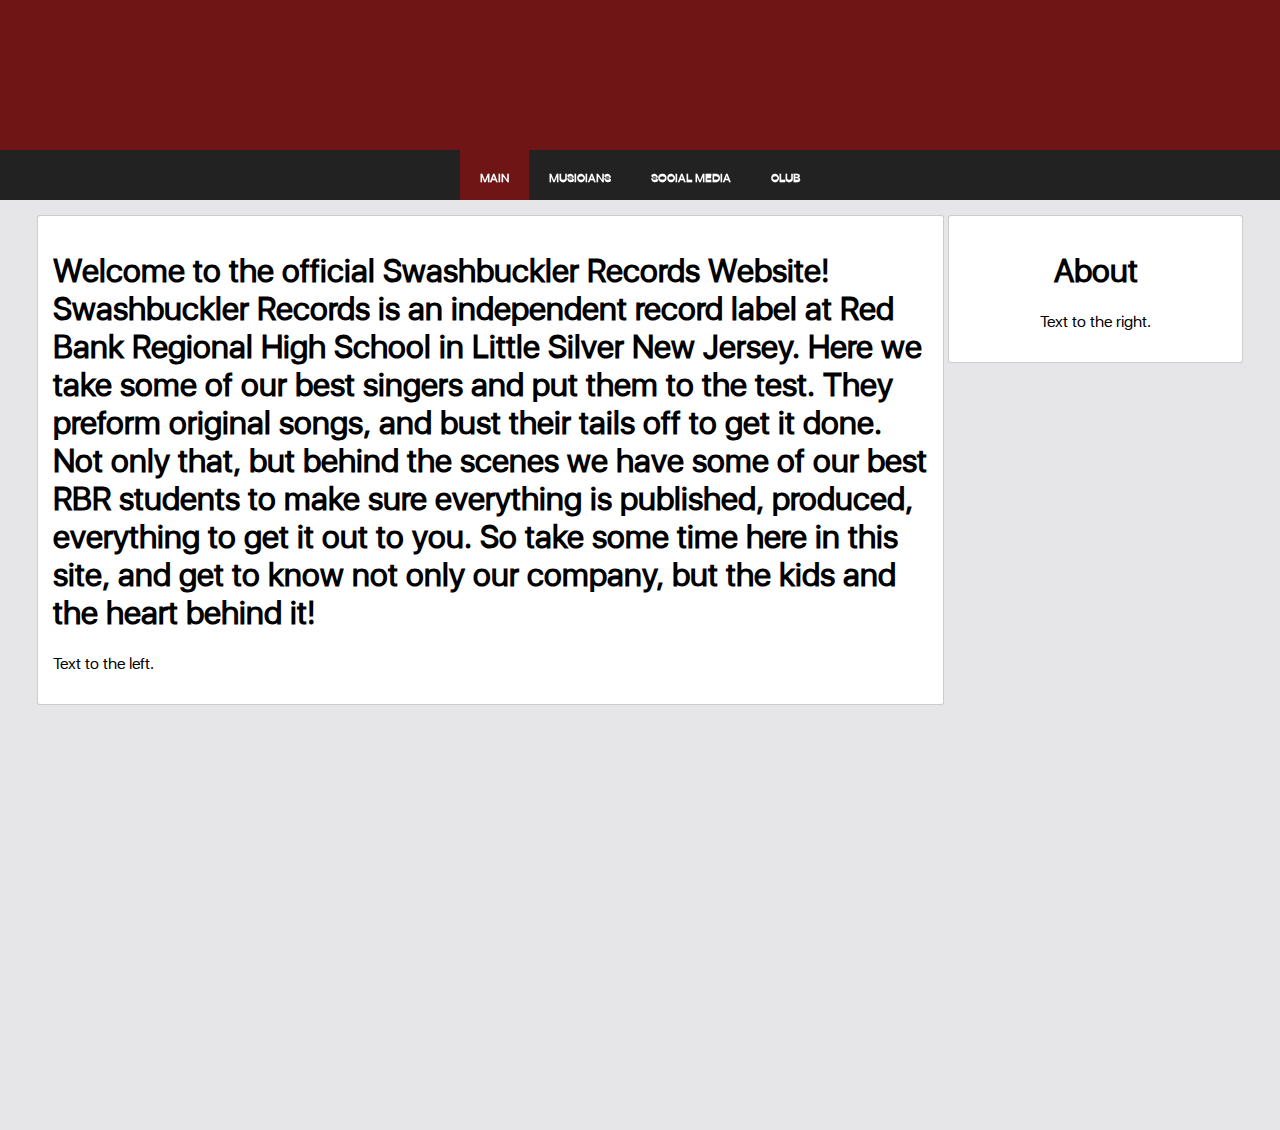
==== index.html @ b7e54ff3 "Link to club page" ====
<html>
  <head>
    <link rel="stylesheet" type="text/css" href="css/style.css">
    <script src="js/run.js"></script>
  </head>
  <body>
    <div id='nav'>
      <ul>
        <li id="inactive" class="hvr-fade">Main</li>
        <li class="hvr-fade" onClick="openLink('musicians.html')">Musicians</li>
        <li class="hvr-fade" onClick="openLink('socialmedia.html')">Social Media</li>
        <li class="hvr-fade" onClick="openLink('club.html')">Club</li>
      </ul>
    </div>
    <div id='container'>
     <center>
      <div id='inner-container-left'> 
        <!-- EDIT IN HERE -->
        <h1>Welcome to the official Swashbuckler Records Website! Swashbuckler Records is an independent record label at Red Bank Regional High School in Little Silver New Jersey. Here we take some of our best singers and put them to the test. They preform original songs, and bust their tails off to get it done. Not only that, but behind the scenes we have some of our best RBR students to make sure everything is published, produced, everything to get it out to you. So take some time here in this site, and get to know not only our company, but the kids and the heart behind it!</h1>
        <p>Text to the left.</p>
      </div>
    
      <div id='inner-container-right'>
        <!-- EDIT IN HERE -->
        <h1>About</h1>
        <p>Text to the right.</p>
      </div>
     </center>
    </div>
</body>
---- css/style.css ----
@font-face {
  font-family: SanFranciscoDisplay;
  src: url('../fonts/System San Francisco Display Regular.ttf');
}
body { 
  background-color:#701516;
  image-rendering: pixelated;
  height:100%;
  padding:0;
  margin:0;
  font-family:SanFranciscoDisplay;
  background-image:url('../images/logo.png'); 
  background-position:50% -2%;
  background-repeat: no-repeat;
}
html {
  height:100%;
}
#nav { 
  margin-top:150px;
  background-color:#222222;
  width:100%;
  height:55px;
  max-height:50px;
  text-align:center;
  color:white;
}
#logo {
  padding:15px;
}
#nav ul {
  list-style-type:none;
  padding:0;
  margin:0;
  max-height:inherit;
}
#nav ul li {
  display:inline-block;
  max-height:inherit;
  padding:20px;
  font-size:75%;
  font-weight:bold;
  box-sizing: border-box;
  text-transform: uppercase;
  margin-left:-2px;
  margin-right:-2px;
  cursor:pointer;
}
#container {
  background-color:#E6E6E8;
  height:100%;
  padding:15px;
  display:block;
}
#inner-container-left {
  text-align:left;
  background-color:white;
  border-radius:3px;
  border:1px solid rgba(0,0,0,0.2);
  padding:15px;
  width:70%;
  display:inline-block;
  vertical-align:top;
}
#inner-container-right {
  display:inline-block;
  width:20.99%;
  background-color:white;
  border-radius:3px;
  border:1px solid rgba(0,0,0,0.2);
  vertical-align:top;
  padding:15px; 
  text-align:center;
}
/* Fade */
.hvr-fade {
  display: inline-block;
  vertical-align: middle;
  -webkit-transform: translateZ(0);
  transform: translateZ(0);
  box-shadow: 0 0 1px rgba(0, 0, 0, 0);
  -webkit-backface-visibility: hidden;
  backface-visibility: hidden;
  -moz-osx-font-smoothing: grayscale;
  overflow: hidden;
  -webkit-transition-duration: 0.3s;
  transition-duration: 0.3s;
  -webkit-transition-property: color, background-color;
  transition-property: color, background-color;
}
.hvr-fade:hover, .hvr-fade:focus, .hvr-fade:active {
  background-color: #701516;
}
#inactive.hvr-fade {
  background-color:#701516;
}
a, a:active {
color: #FFFFFF;
text-decoration:none;
}
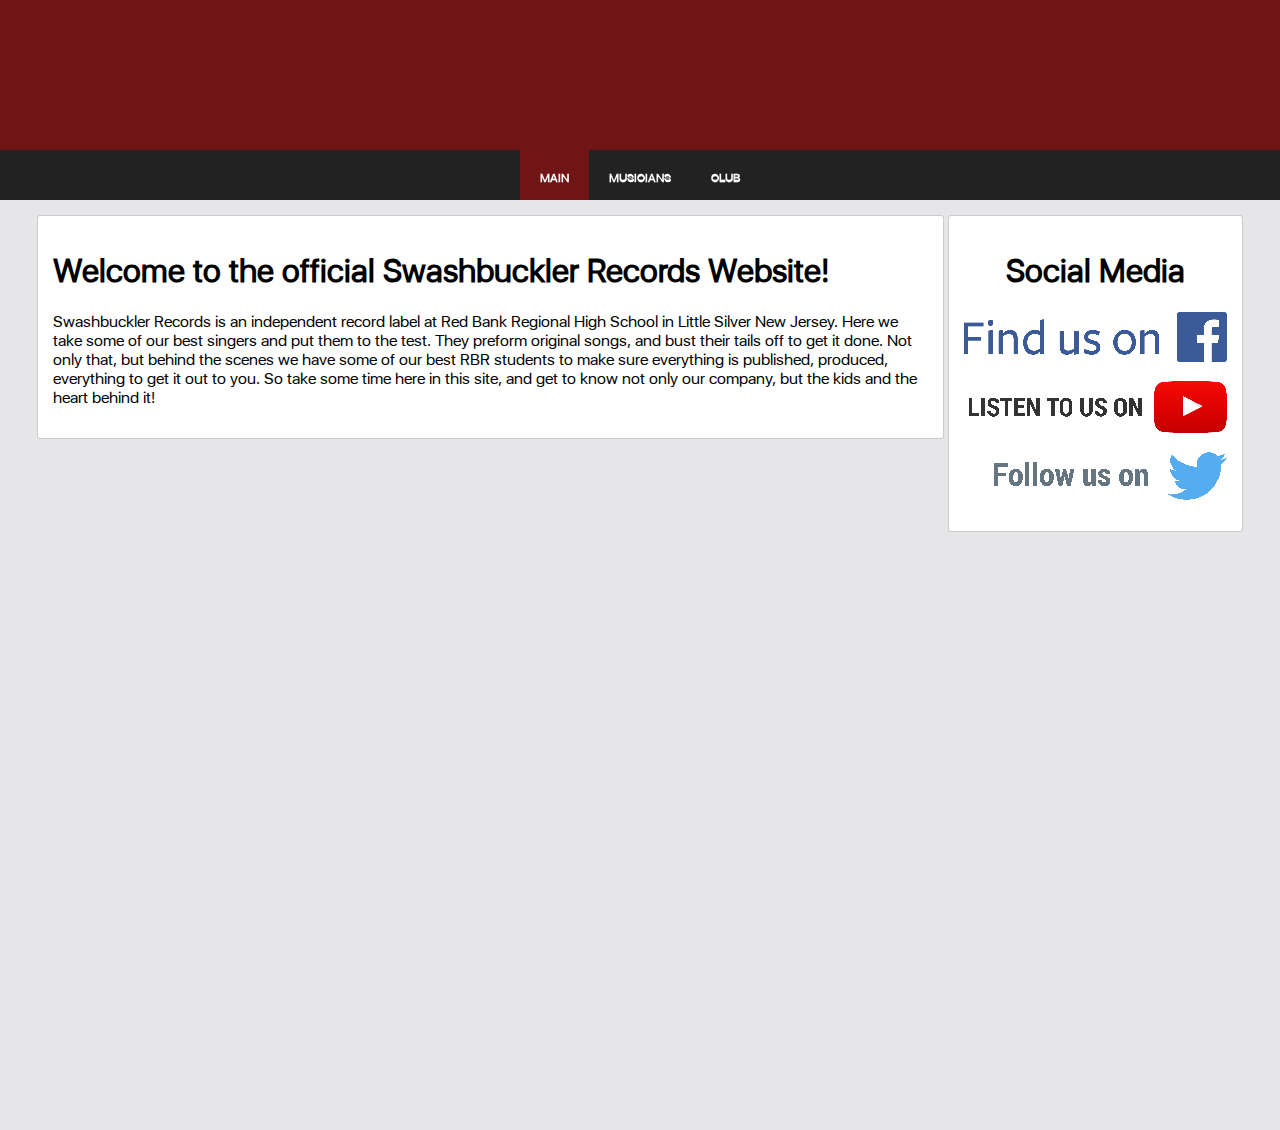
==== commit 1814d658: "Fuckload of changes. (Please add links to social media.)" ====
--- a/index.html
+++ b/index.html
@@ -8,22 +8,25 @@
       <ul>
         <li id="inactive" class="hvr-fade">Main</li>
         <li class="hvr-fade" onClick="openLink('musicians.html')">Musicians</li>
-        <li class="hvr-fade" onClick="openLink('socialmedia.html')">Social Media</li>
         <li class="hvr-fade" onClick="openLink('club.html')">Club</li>
       </ul>
     </div>
     <div id='container'>
      <center>
-      <div id='inner-container-left'> 
+      <div id='inner-container-left'>
         <!-- EDIT IN HERE -->
-        <h1>Welcome to the official Swashbuckler Records Website! Swashbuckler Records is an independent record label at Red Bank Regional High School in Little Silver New Jersey. Here we take some of our best singers and put them to the test. They preform original songs, and bust their tails off to get it done. Not only that, but behind the scenes we have some of our best RBR students to make sure everything is published, produced, everything to get it out to you. So take some time here in this site, and get to know not only our company, but the kids and the heart behind it!</h1>
-        <p>Text to the left.</p>
+        <h1>Welcome to the official Swashbuckler Records Website!</h1>
+        <p>
+          Swashbuckler Records is an independent record label at Red Bank Regional High School in Little Silver New Jersey. Here we take some of our best singers and put them to the test. They preform original songs, and bust their tails off to get it done. Not only that, but behind the scenes we have some of our best RBR students to make sure everything is published, produced,
+          everything to get it out to you. So take some time here in this site, and get to know not only our company,
+          but the kids and the heart behind it!
+        </p>
       </div>
-    
+
       <div id='inner-container-right'>
         <!-- EDIT IN HERE -->
-        <h1>About</h1>
-        <p>Text to the right.</p>
+        <h1>Social Media</h1>
+        <p id='social'>Loading social media...</p>
       </div>
      </center>
     </div>
--- a/css/style.css
+++ b/css/style.css
@@ -2,21 +2,21 @@
   font-family: SanFranciscoDisplay;
   src: url('../fonts/System San Francisco Display Regular.ttf');
 }
-body { 
+body {
   background-color:#701516;
   image-rendering: pixelated;
   height:100%;
   padding:0;
   margin:0;
   font-family:SanFranciscoDisplay;
-  background-image:url('../images/logo.png'); 
+  background-image:url('../images/logo.png');
   background-position:50% -2%;
   background-repeat: no-repeat;
 }
 html {
   height:100%;
 }
-#nav { 
+#nav {
   margin-top:150px;
   background-color:#222222;
   width:100%;
@@ -24,6 +24,10 @@
   max-height:50px;
   text-align:center;
   color:white;
+  -webkit-user-select: none;
+  -moz-user-select: none;
+  -ms-user-select: none;
+  user-select: none;
 }
 #logo {
   padding:15px;
@@ -69,7 +73,7 @@
   border-radius:3px;
   border:1px solid rgba(0,0,0,0.2);
   vertical-align:top;
-  padding:15px; 
+  padding:15px;
   text-align:center;
 }
 /* Fade */
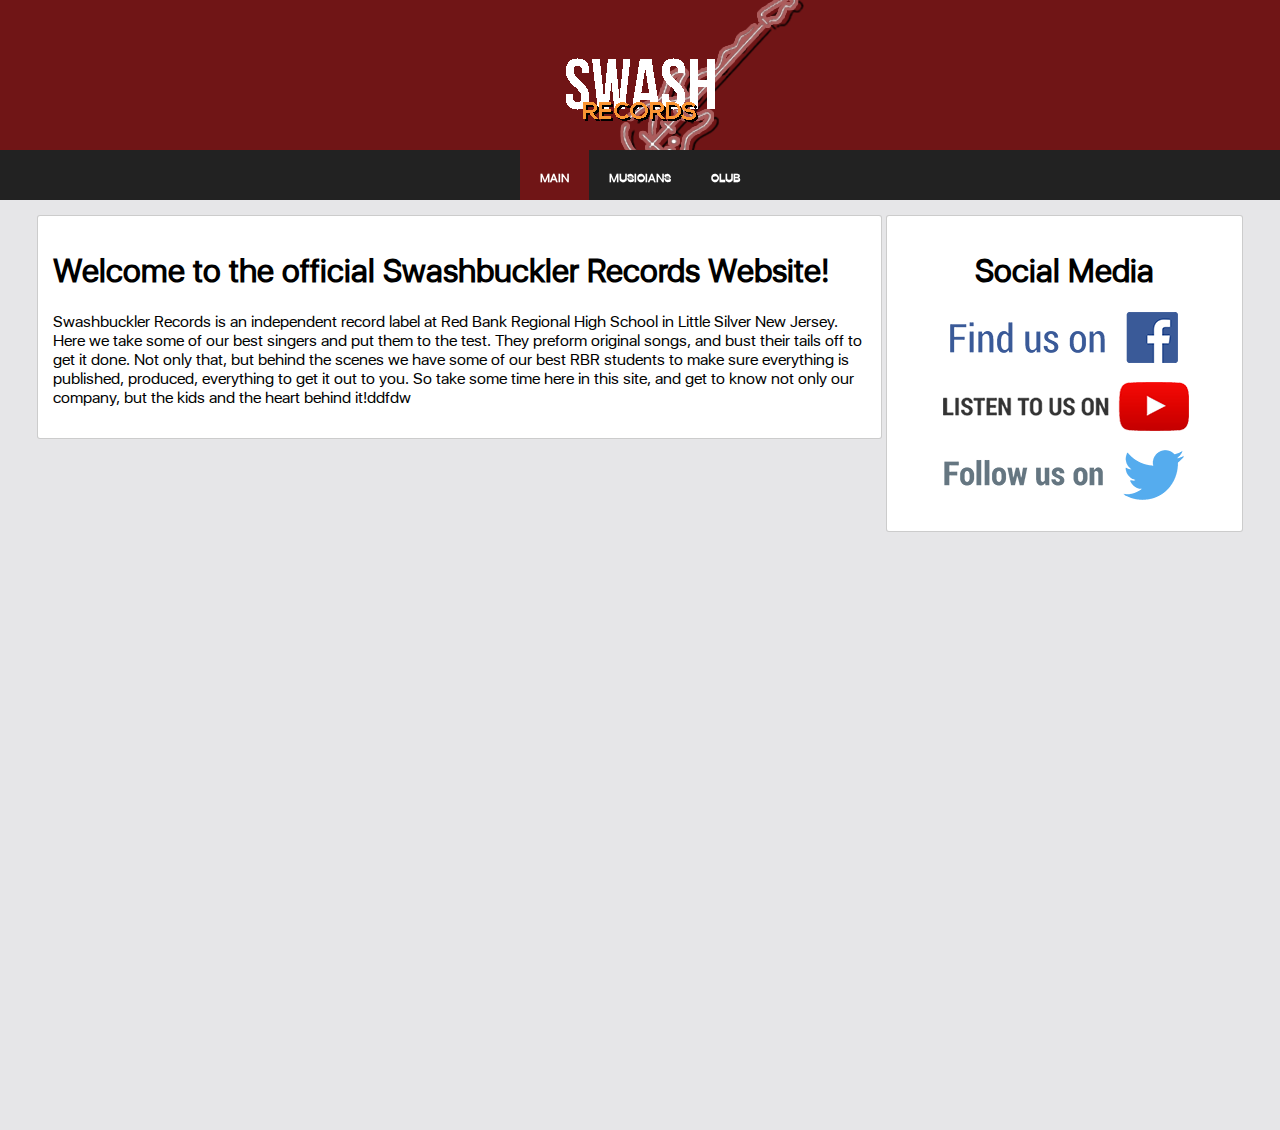
==== commit ca0c3198: "Update index.html" ====
--- a/index.html
+++ b/index.html
@@ -19,7 +19,7 @@
         <p>
           Swashbuckler Records is an independent record label at Red Bank Regional High School in Little Silver New Jersey. Here we take some of our best singers and put them to the test. They preform original songs, and bust their tails off to get it done. Not only that, but behind the scenes we have some of our best RBR students to make sure everything is published, produced,
           everything to get it out to you. So take some time here in this site, and get to know not only our company,
-          but the kids and the heart behind it!
+          but the kids and the heart behind it!ddfdw
         </p>
       </div>
 
--- a/css/style.css
+++ b/css/style.css
@@ -10,7 +10,7 @@
   margin:0;
   font-family:SanFranciscoDisplay;
   background-image:url('../images/logo.png');
-  background-position:50% -2%;
+  background-position:50% 0%;
   background-repeat: no-repeat;
 }
 html {
@@ -62,13 +62,13 @@
   border-radius:3px;
   border:1px solid rgba(0,0,0,0.2);
   padding:15px;
-  width:70%;
+  width:65%;
   display:inline-block;
   vertical-align:top;
 }
 #inner-container-right {
   display:inline-block;
-  width:20.99%;
+  width:25.99%;
   background-color:white;
   border-radius:3px;
   border:1px solid rgba(0,0,0,0.2);
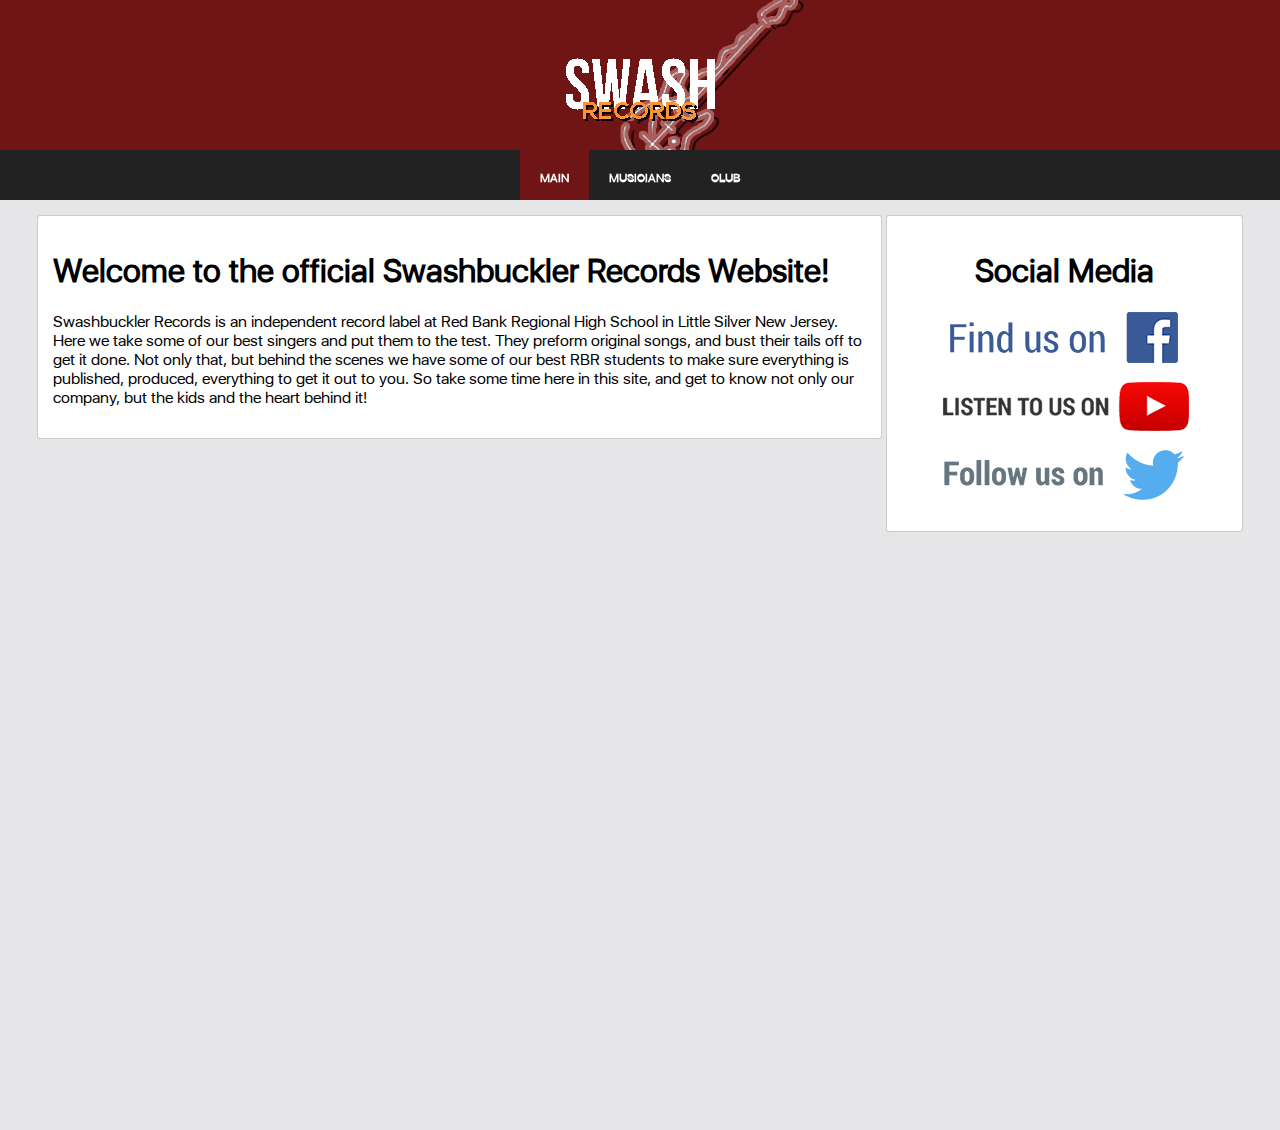
==== commit 98c28524: "Update index.html" ====
--- a/index.html
+++ b/index.html
@@ -19,7 +19,7 @@
         <p>
           Swashbuckler Records is an independent record label at Red Bank Regional High School in Little Silver New Jersey. Here we take some of our best singers and put them to the test. They preform original songs, and bust their tails off to get it done. Not only that, but behind the scenes we have some of our best RBR students to make sure everything is published, produced,
           everything to get it out to you. So take some time here in this site, and get to know not only our company,
-          but the kids and the heart behind it!ddfdw
+          but the kids and the heart behind it!
         </p>
       </div>
 
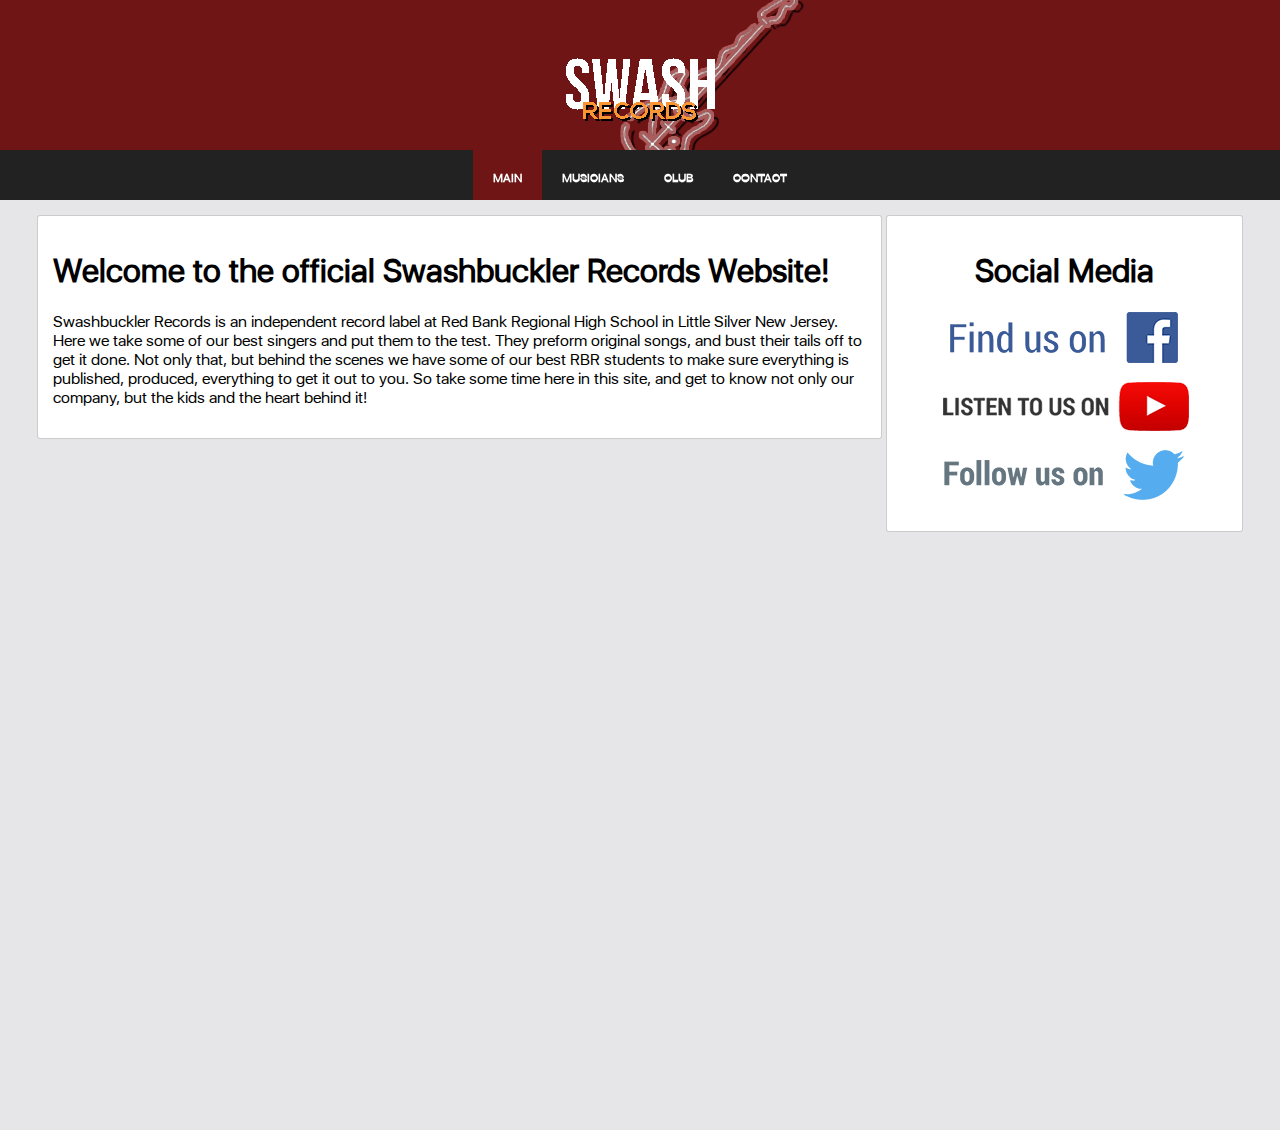
==== commit 535bc442: "Added link to contact.html" ====
--- a/index.html
+++ b/index.html
@@ -9,6 +9,7 @@
         <li id="inactive" class="hvr-fade">Main</li>
         <li class="hvr-fade" onClick="openLink('musicians.html')">Musicians</li>
         <li class="hvr-fade" onClick="openLink('club.html')">Club</li>
+        <li class="hvr-fade" onClick="openLink('contact.html')">Contact</li>
       </ul>
     </div>
     <div id='container'>
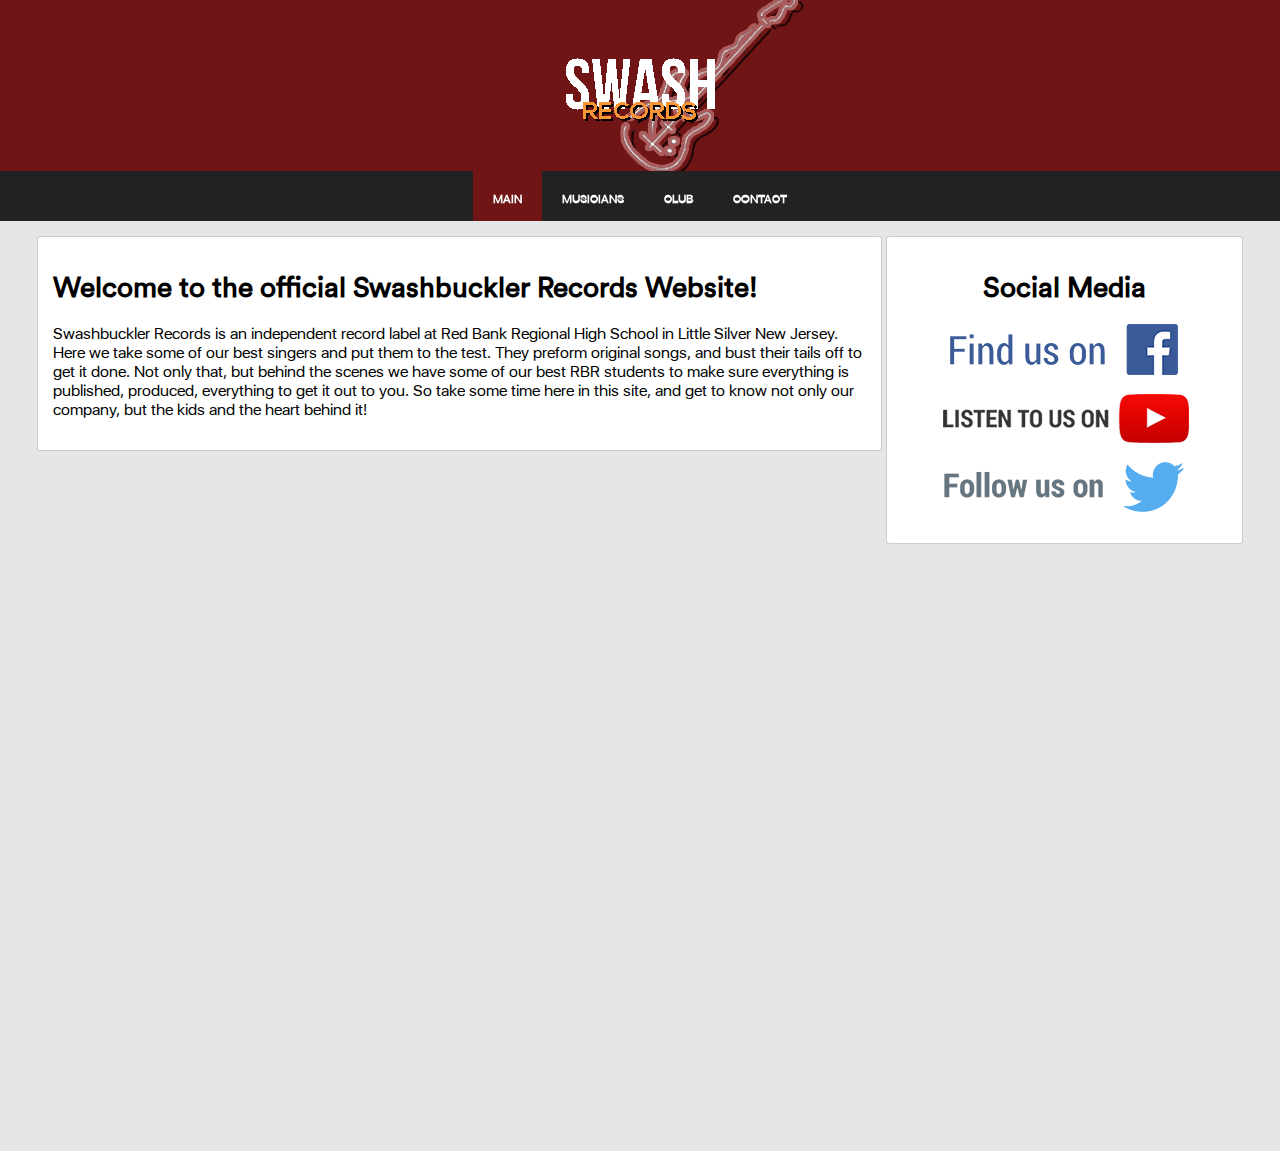
==== commit a2016c6f: "Neat-o font and hidden feature. ;)" ====
--- a/index.html
+++ b/index.html
@@ -4,6 +4,10 @@
     <script src="js/run.js"></script>
   </head>
   <body>
+    <form id='term' onsubmit='terminal.getin(); return false;'>
+        <input type='text' id='termin' placeholder='Type your command here.' autocomplete="off"/>
+        <input type="submit" style="visibility: hidden;" />
+    </form>
     <div id='nav'>
       <ul>
         <li id="inactive" class="hvr-fade">Main</li>
--- a/css/style.css
+++ b/css/style.css
@@ -1,6 +1,10 @@
 @font-face {
   font-family: SanFranciscoDisplay;
   src: url('../fonts/System San Francisco Display Regular.ttf');
+}
+@font-face {
+  font-family: Circular;
+  src: url('../fonts/CircularStd-Book.otf');
 }
 body {
   background-color:#701516;
@@ -15,6 +19,23 @@
 }
 html {
   height:100%;
+}
+#term { text-align:center; width:100%; }
+#termin {
+  width:100%;
+  padding:5px;
+  background-color:rgba(0,0,0,0.5);
+  color:red;
+  color:white;
+  border:0px;
+  outline:none;
+  focus:none;
+  position:absolute;
+  margin-left: auto;
+  margin-right: auto;
+  right:0;
+  left:0;
+  top:0;
 }
 #nav {
   margin-top:150px;
@@ -32,6 +53,7 @@
 #logo {
   padding:15px;
 }
+h1 { font-family:Circular; font-size:175%; }
 #nav ul {
   list-style-type:none;
   padding:0;
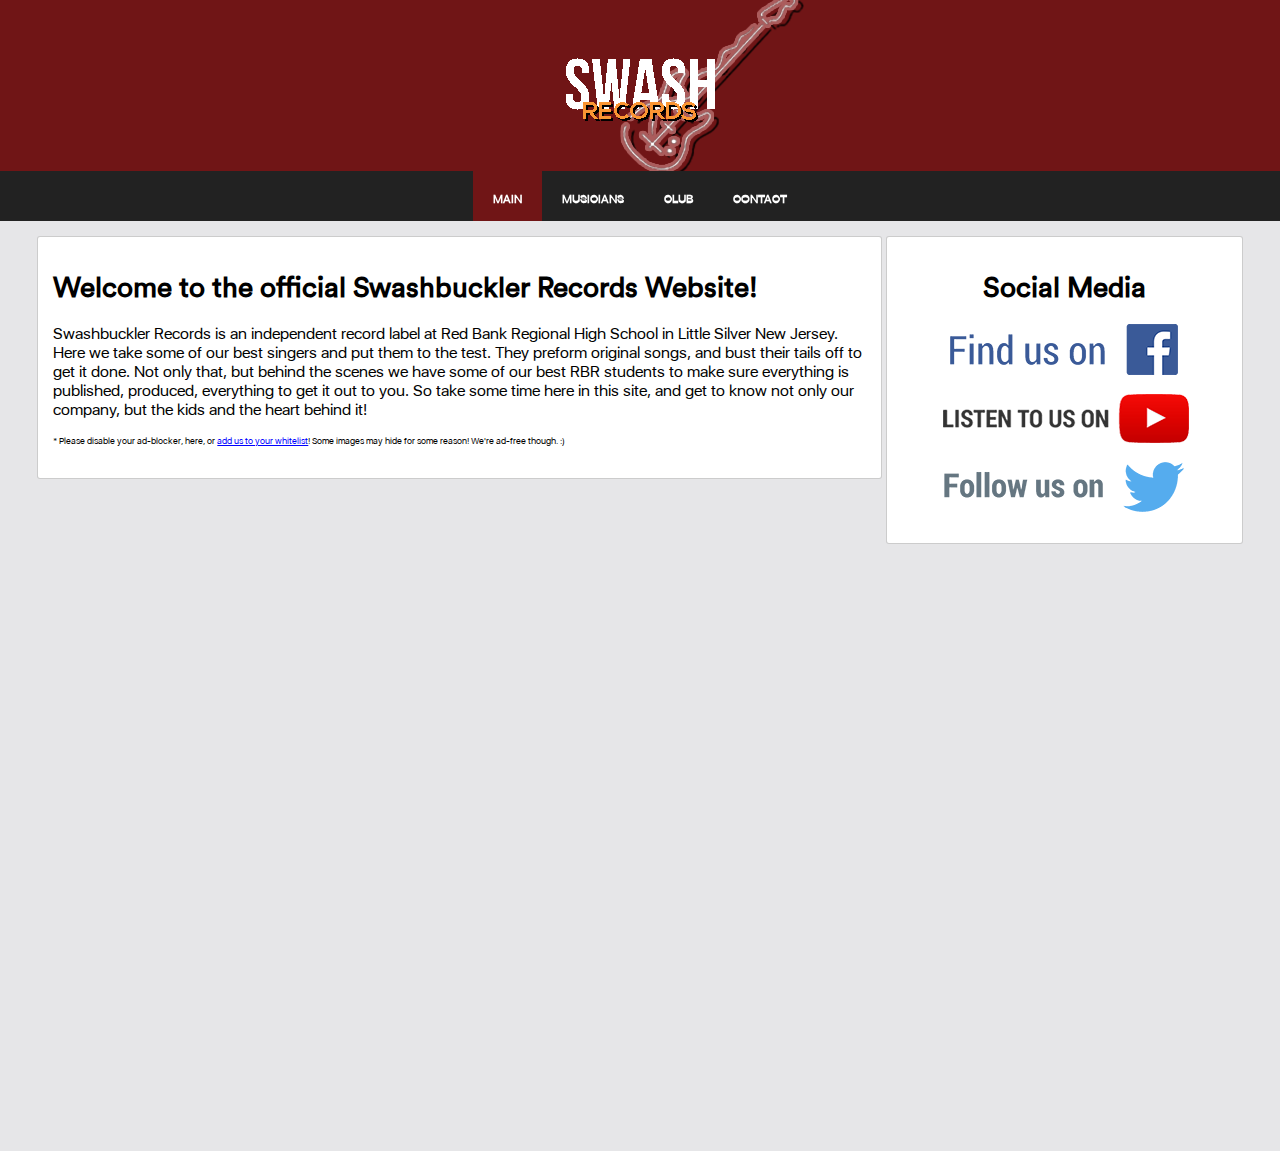
==== commit d1cb45bd: "Message about adblock. For a reason, trust me." ====
--- a/index.html
+++ b/index.html
@@ -25,6 +25,8 @@
           Swashbuckler Records is an independent record label at Red Bank Regional High School in Little Silver New Jersey. Here we take some of our best singers and put them to the test. They preform original songs, and bust their tails off to get it done. Not only that, but behind the scenes we have some of our best RBR students to make sure everything is published, produced,
           everything to get it out to you. So take some time here in this site, and get to know not only our company,
           but the kids and the heart behind it!
+          <br/>
+          <div style='font-family:SanFranciscoDisplay; font-size:55%;'>* Please disable your ad-blocker, here, or <a href='http://www.peroro.net/2015/01/add-site-adblock-plus-whitelist.html' style='color:blue; text-decoration:underline;'>add us to your whitelist</a>! Some images may hide for some reason! We're ad-free though. :)</div>
         </p>
       </div>
 
